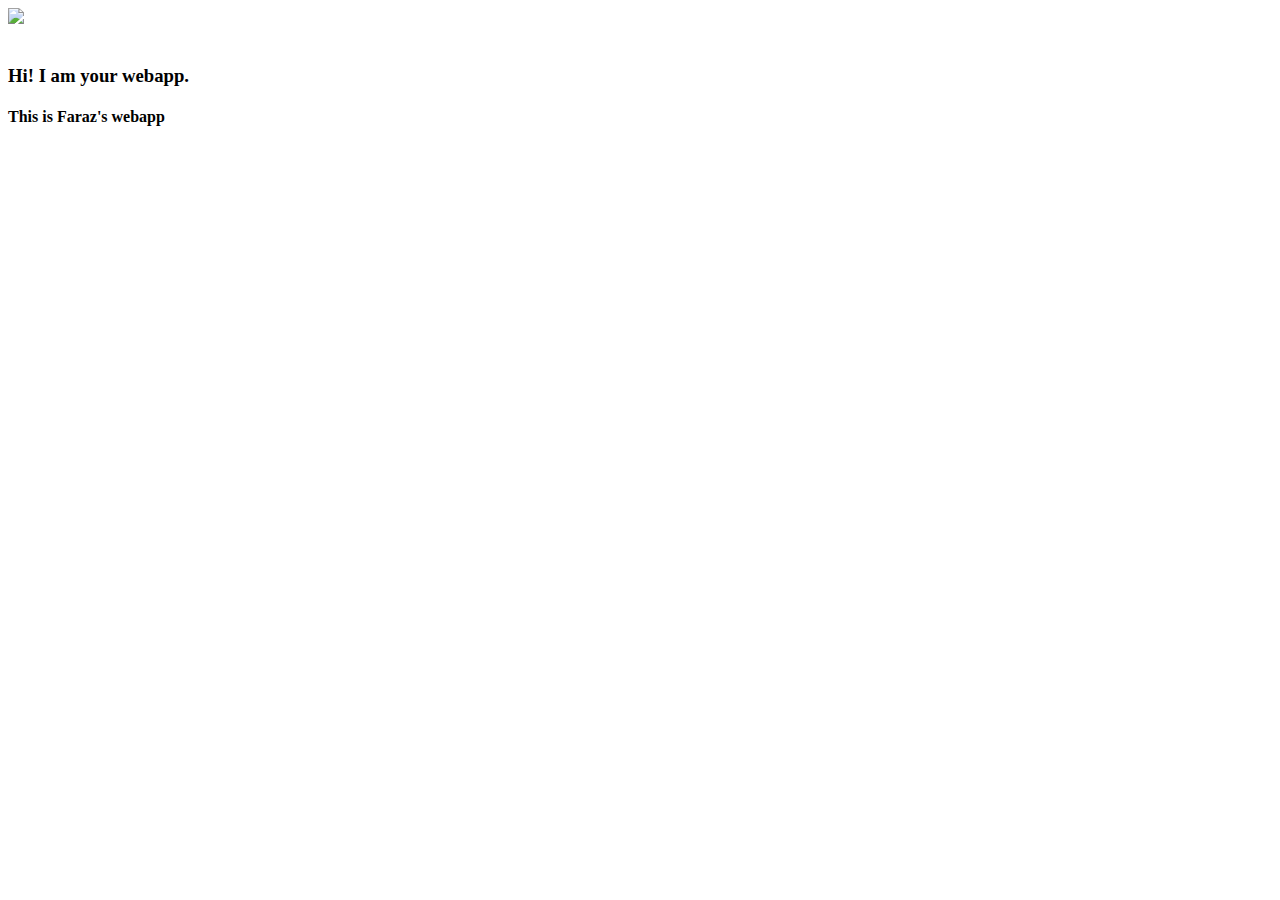
==== ui/index.html @ f8b9f4c0 "Made some changes locally" ====
<!doctype html>
<html>
    <head>
        <link href="/ui/style.css" rel="stylesheet" />
    </head>
    <body>
        <div class="center">
            <img src="/ui/madi.png" class="img-medium"/>
        </div>
        <br>
        <div class="center text-big bold">
            <h3>Hi! I am your webapp.</h3>
            <h4>This is Faraz's webapp</h4>
        </div>
        <script type="text/javascript" src="/ui/main.js">
        </script>
    </body>
</html>
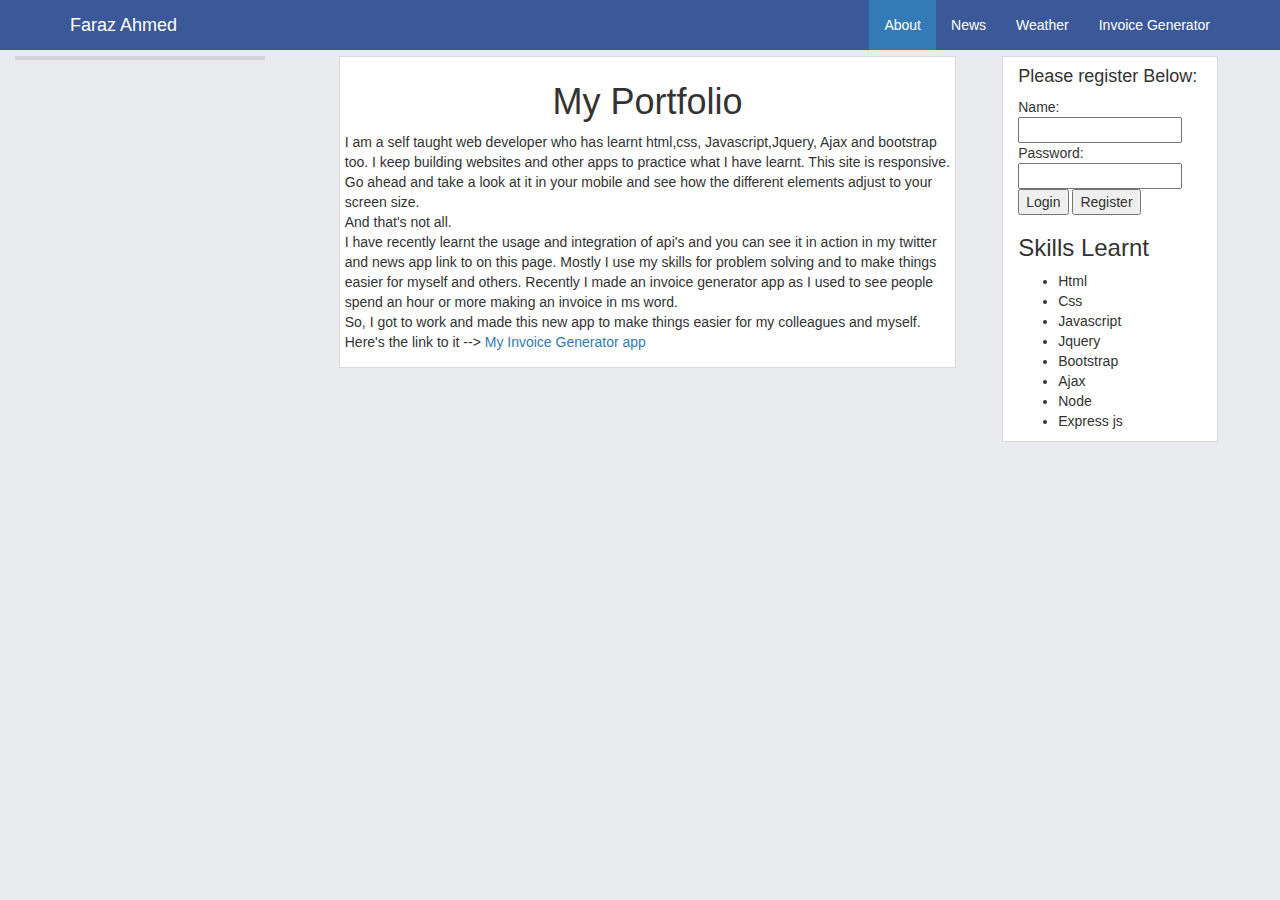
==== commit da4aec43: "Rename profile.html to index.html" ====
--- a/ui/index.html
+++ b/ui/index.html
@@ -1,18 +1,112 @@
 <!doctype html>
-<html>
-    <head>
-        <link href="/ui/style.css" rel="stylesheet" />
-    </head>
-    <body>
-        <div class="center">
-            <img src="/ui/madi.png" class="img-medium"/>
-        </div>
-        <br>
-        <div class="center text-big bold">
-            <h3>Hi! I am your webapp.</h3>
-            <h4>This is Faraz's webapp</h4>
-        </div>
-        <script type="text/javascript" src="/ui/main.js">
-        </script>
-    </body>
+<html lang="en">
+<head>
+
+<meta name="viewport" content="width=device-width, initial-scale=1">  
+
+<!-- jQuery library -->
+<script src="https://ajax.googleapis.com/ajax/libs/jquery/1.12.4/jquery.min.js"></script>
+
+<!-- Latest compiled JavaScript -->
+<script src="http://maxcdn.bootstrapcdn.com/bootstrap/3.3.7/js/bootstrap.min.js"></script>
+
+<!-- Latest compiled and minified CSS -->
+<link rel="stylesheet" href="http://maxcdn.bootstrapcdn.com/bootstrap/3.3.7/css/bootstrap.min.css">
+
+<!-- Fontawesome library -->
+<link rel="stylesheet" href="https://maxcdn.bootstrapcdn.com/font-awesome/4.6.3/css/font-awesome.min.css">
+
+
+
+<link rel="stylesheet" type="text/css" href="/ui/profile.css">
+<script type="text/javascript" src="/ui/main.js" ></script>
+</head>
+
+<body>
+ <!--Navbar Begins    -->
+  <nav class="navbar navbar-default navbar-fixed-top scrolltop">
+    <div class="container">
+      <!-- navbar header begins   -->
+      <div class="navbar-header">
+        <button type="button" class="navbar-toggle collapsed" data-toggle="collapse" data-target="#navbar-collapse">
+ <span class="sr-only">Toggle Navigation</span>
+ <span class="icon-bar"></span>
+ <span class="icon-bar"></span>
+ <span class="icon-bar"></span>
+  </button>
+        <a class="navbar-brand" href="#">Faraz Ahmed</a>
+
+      </div>
+      <!-- navbar header ends -->
+
+      <!-- div collapse begins -->
+      <div class="collapse navbar-collapse" id="navbar-collapse">
+        <ul class="nav navbar-nav navbar-right">
+          <li class="active"><a href="#aboutme">About</a></li>
+          <li><a href="/news">News</a></li>
+          <li><a href="/weather">Weather</a></li>
+         <li><a href="/invoice">Invoice Generator</a></li>
+        </ul>
+      </div>
+      <!-- div collapse ends -->
+    </div>
+    <!-- container ends -->
+  </nav>
+  <!--Navbar ends    -->
+  <div class="container-flud">
+<div class="row" id="mainbody">
+<div class="col-md-3 col-sm-3">
+<img class="img-responsive"  src="http://res.cloudinary.com/whizzy/image/upload/v1454699647/faraz_qwdqrx.jpg" alt="">
+</div>
+<div class="col-md-6 col-sm-6" id="maincontent">
+  <div id="aboutme">  <h1>My Portfolio</h1>
+ <p class="about">I am a self taught web developer who has learnt html,css, Javascript,Jquery, Ajax and bootstrap too. I keep building websites and other apps to practice what I have learnt. This site is responsive. Go ahead and take a look at it in your mobile and see how the different elements adjust to your screen size.<br>
+  And that's not all. <br>
+  I have recently learnt the usage and integration of api's and you can see it in action in my twitter and news app link to on this page.
+ Mostly I use my skills for problem solving and to make things easier for myself and others. Recently I made an invoice generator app as I used to see 
+  people spend an hour or more making an invoice in ms word.<br> So, I got to work and made this new app to make things easier for
+  my colleagues and myself.<br> Here's the link to it --> <a href="/invoice">My Invoice Generator app</a>
+
+ </p>
+
+</div><!--aboutme div ends -->
+
+<!-- commenting out the twitter div even though it works, as the hasura console doesnt allow me to install twit module -->
+<!--
+  <div id="twitterdiv">
+  <h3>Tweets Here</h3>
+  <input type="text" id="tweetSearch" placeholder="enter keyword to search for"></input>
+  <button id="tweetButton" type="submit">Submit</button>
+<p id="tweetz">tweets appear here</p>
+
+
+</div>
+-->
+<!--twitterdiv ends -->
+
+  </div><!-- main content div ends -->
+<div class="col-md-2 col-sm-2" id="rightcol">
+    <h4>Please register Below:</h4>
+ Name:<br>  <input type="text" name="username" id="username">
+  Password:<br> <input type="password" name="password" id="password"><br>
+  <button id="login_btn">Login</button>
+  <button id="register_btn">Register</button>
+ <h3>Skills Learnt</h3>
+ <ul>
+<li>Html</li>
+<li>Css</li>
+<li>Javascript</li>
+<li>Jquery</li>
+<li>Bootstrap</li>
+<li>Ajax</li>
+<li>Node</li>
+<li>Express js</li>
+
+ </ul>
+</div>  
+
+</div><!--row ends -->
+</div><!--container fluid ends -->
+</body>
+
 </html>
--- a/ui/profile.css
+++ b/ui/profile.css
@@ -0,0 +1,62 @@
+body{
+  background-color: #e9ebee;
+  font-family: Helvetica, Arial, sans-serif;
+}
+.navbar-default .navbar-brand{
+  color:white;
+}
+.navbar-default{
+  background-color: #3b5998;
+
+}
+.navbar-default .navbar-nav>li>a{
+  color:white;
+}
+.navbar-default .navbar-nav>.active>a{
+  background-color: #337ab7;
+  color:white;
+}
+
+.navbar-default .navbar-brand:hover,.navbar-default .navbar-nav>.active>a:hover,.navbar-default .navbar-nav>li>a:hover{
+  background-color: #337ab7;
+  color:white;
+
+}
+
+img{
+  border:2px solid rgba(202, 199, 199, 0.7);;
+  width:85%;
+}
+
+#mainbody{
+  padding-top: 5px;
+  margin-top: 51px;
+  padding-left:15px;
+  
+}
+
+#aboutme,#twitterdiv{
+  background-color: white;
+  border:1px solid rgba(202, 199, 199, 0.7);
+  padding:5px 5px 5px 5px;
+  }
+
+#twitterdiv{
+  margin-top: 5px;
+} 
+
+#aboutme h1{
+  text-align: center;
+}
+
+
+#rightcol{
+  background-color: white;
+  border:1px solid rgba(202, 199, 199, 0.7);
+  margin-left:31px;
+}
+
+
+.twitlabel{
+  color:blue;
+}
